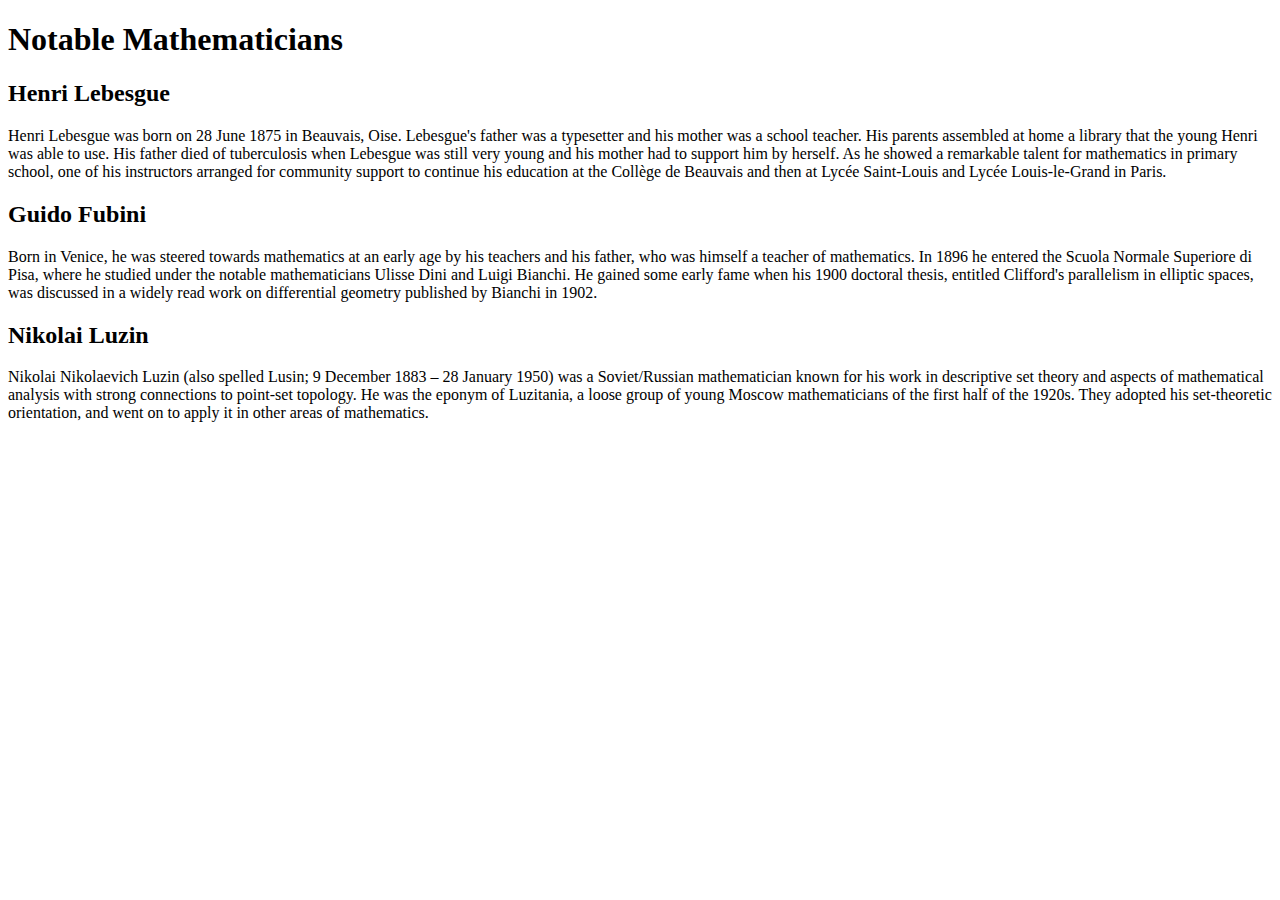
==== module2_solution/index.html @ c3d04e18 "module2 solution" ====
<!DOCTYPE html>
<html lang="en">

<head>
    <meta charset="utf-8">
    <meta name="viewport" content="width=device-width, initial-scale=1">
    <title>Assignment Solution for Module 2</title>
    <link rel="stylesheet" href="css/style.css">
</head>

<body>
    <h1>Notable Mathematicians</h1>
    <div class="row">
        <div class="col-lg-4 col-md-6 col-sm-12">
            <section class="lebesgue">
                <h2>Henri Lebesgue</h2>
                <p>
                    Henri Lebesgue was born on 28 June 1875 in Beauvais, Oise. Lebesgue's father was a typesetter and his mother was a school teacher. His parents assembled at home a library that the young Henri was able to use. His father died of tuberculosis when Lebesgue
                    was still very young and his mother had to support him by herself. As he showed a remarkable talent for mathematics in primary school, one of his instructors arranged for community support to continue his education at the Collège de
                    Beauvais and then at Lycée Saint-Louis and Lycée Louis-le-Grand in Paris.
                </p>
            </section>
        </div>
        <div class="col-lg-4 col-md-6 col-sm-12">
            <section class="fubini">
                <h2>Guido Fubini</h2>
                <p>
                    Born in Venice, he was steered towards mathematics at an early age by his teachers and his father, who was himself a teacher of mathematics. In 1896 he entered the Scuola Normale Superiore di Pisa, where he studied under the notable mathematicians Ulisse
                    Dini and Luigi Bianchi. He gained some early fame when his 1900 doctoral thesis, entitled Clifford's parallelism in elliptic spaces, was discussed in a widely read work on differential geometry published by Bianchi in 1902.
                </p>
            </section>
        </div>
        <div class="col-lg-4 col-md-12 col-sm-12">
            <section class="luzin">
                <h2>Nikolai Luzin</h2>
                <p>
                    Nikolai Nikolaevich Luzin (also spelled Lusin;   9 December 1883 – 28 January 1950) was a Soviet/Russian mathematician known for his work in descriptive set theory and aspects of mathematical analysis with strong connections to point-set topology. He was
                    the eponym of Luzitania, a loose group of young Moscow mathematicians of the first half of the 1920s. They adopted his set-theoretic orientation, and went on to apply it in other areas of mathematics.
                </p>
            </section>
        </div>
    </div>
</body>

</html>
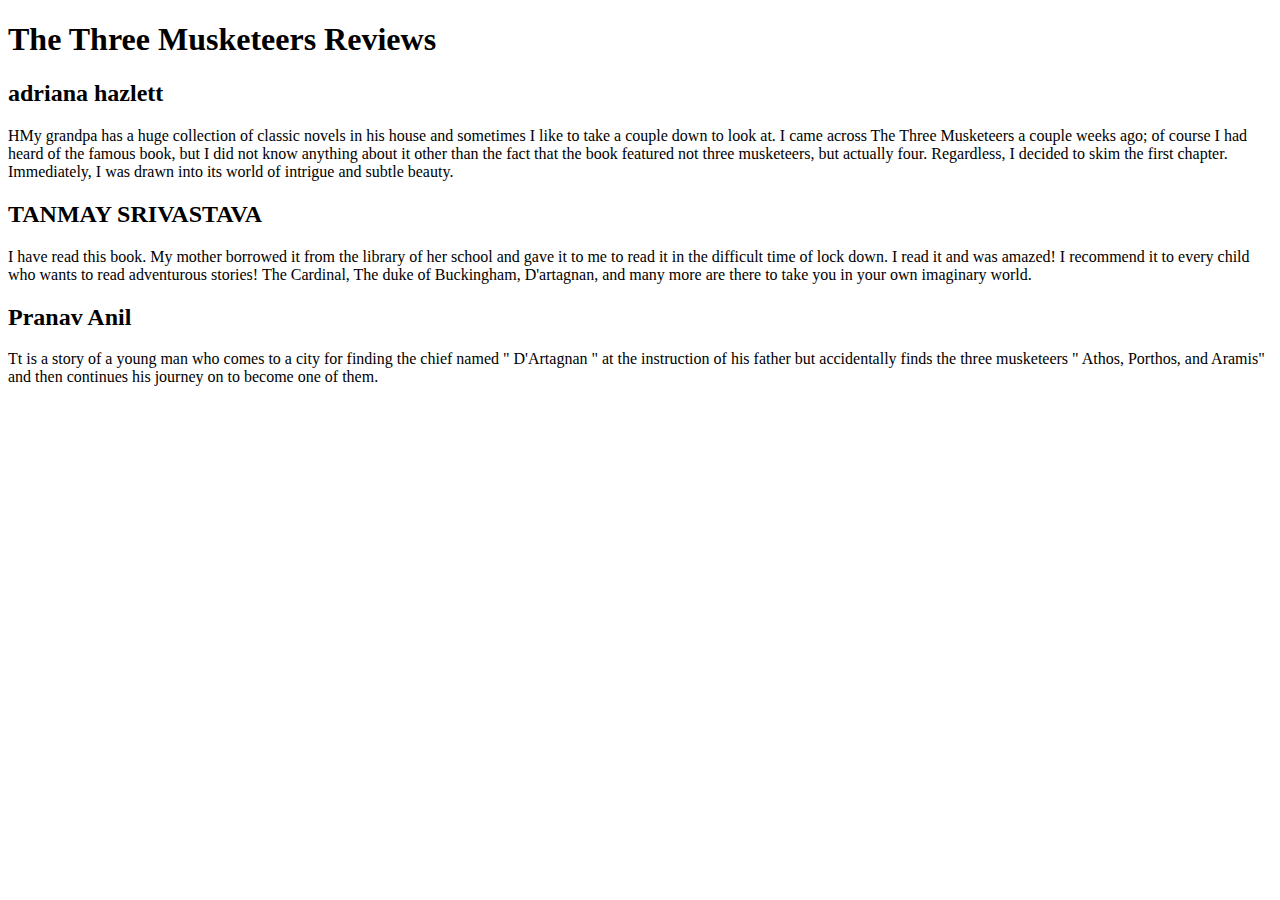
==== commit 01a6cda7: "minor change" ====
--- a/module2_solution/index.html
+++ b/module2_solution/index.html
@@ -9,33 +9,29 @@
 </head>
 
 <body>
-    <h1>Notable Mathematicians</h1>
+    <h1>The Three Musketeers Reviews</h1>
     <div class="row">
         <div class="col-lg-4 col-md-6 col-sm-12">
-            <section class="lebesgue">
-                <h2>Henri Lebesgue</h2>
+            <section class="adriana">
+                <h2>adriana hazlett</h2>
                 <p>
-                    Henri Lebesgue was born on 28 June 1875 in Beauvais, Oise. Lebesgue's father was a typesetter and his mother was a school teacher. His parents assembled at home a library that the young Henri was able to use. His father died of tuberculosis when Lebesgue
-                    was still very young and his mother had to support him by herself. As he showed a remarkable talent for mathematics in primary school, one of his instructors arranged for community support to continue his education at the Collège de
-                    Beauvais and then at Lycée Saint-Louis and Lycée Louis-le-Grand in Paris.
+                    HMy grandpa has a huge collection of classic novels in his house and sometimes I like to take a couple down to look at. I came across The Three Musketeers a couple weeks ago; of course I had heard of the famous book, but I did not know anything about it other than the fact that the book featured not three musketeers, but actually four. Regardless, I decided to skim the first chapter. Immediately, I was drawn into its world of intrigue and subtle beauty.
                 </p>
             </section>
         </div>
         <div class="col-lg-4 col-md-6 col-sm-12">
-            <section class="fubini">
-                <h2>Guido Fubini</h2>
+            <section class="tanmay">
+                <h2>TANMAY SRIVASTAVA</h2>
                 <p>
-                    Born in Venice, he was steered towards mathematics at an early age by his teachers and his father, who was himself a teacher of mathematics. In 1896 he entered the Scuola Normale Superiore di Pisa, where he studied under the notable mathematicians Ulisse
-                    Dini and Luigi Bianchi. He gained some early fame when his 1900 doctoral thesis, entitled Clifford's parallelism in elliptic spaces, was discussed in a widely read work on differential geometry published by Bianchi in 1902.
+                    I have read this book. My mother borrowed it from the library of her school and gave it to me to read it in the difficult time of lock down. I read it and was amazed! I recommend it to every child who wants to read adventurous stories! The Cardinal, The duke of Buckingham, D'artagnan, and many more are there to take you in your own imaginary world.
                 </p>
             </section>
         </div>
         <div class="col-lg-4 col-md-12 col-sm-12">
-            <section class="luzin">
-                <h2>Nikolai Luzin</h2>
+            <section class="Pranav">
+                <h2>Pranav Anil</h2>
                 <p>
-                    Nikolai Nikolaevich Luzin (also spelled Lusin;   9 December 1883 – 28 January 1950) was a Soviet/Russian mathematician known for his work in descriptive set theory and aspects of mathematical analysis with strong connections to point-set topology. He was
-                    the eponym of Luzitania, a loose group of young Moscow mathematicians of the first half of the 1920s. They adopted his set-theoretic orientation, and went on to apply it in other areas of mathematics.
+                    Tt is a story of a young man who comes to a city for finding the chief named " D'Artagnan " at the instruction of his father but accidentally finds the three musketeers " Athos, Porthos, and Aramis" and then continues his journey on to become one of them.
                 </p>
             </section>
         </div>
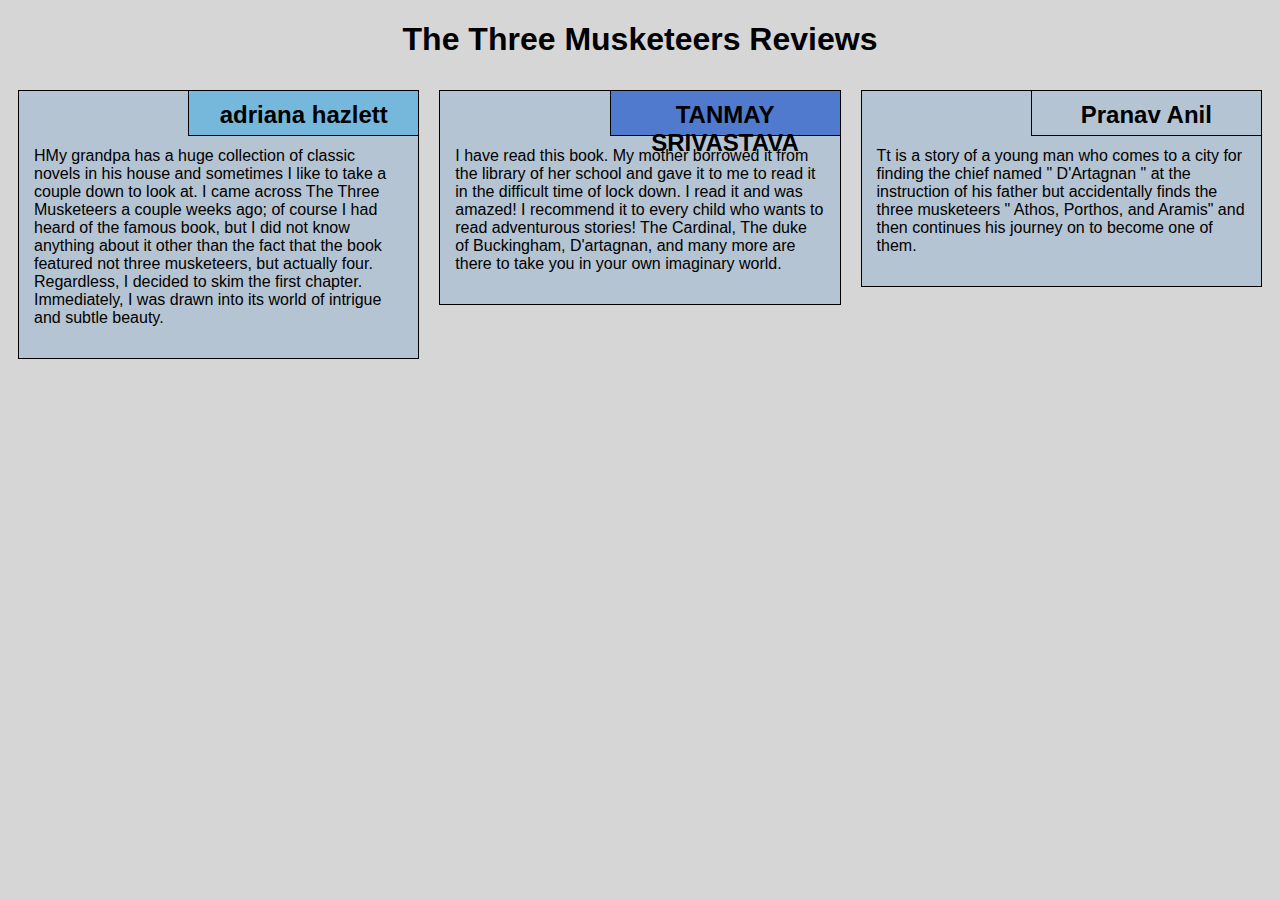
==== commit ef7db731: "updated" ====
--- a/module2_solution/index.html
+++ b/module2_solution/index.html
@@ -5,7 +5,7 @@
     <meta charset="utf-8">
     <meta name="viewport" content="width=device-width, initial-scale=1">
     <title>Assignment Solution for Module 2</title>
-    <link rel="stylesheet" href="css/style.css">
+    <link rel="stylesheet" href="CSS/style.css">
 </head>
 
 <body>
--- a/module2_solution/CSS/style.css
+++ b/module2_solution/CSS/style.css
@@ -0,0 +1,189 @@
+* {
+    box-sizing: border-box;
+    font-family: Helvetica;
+}
+
+body {
+    background-color: #d6d6d6;
+}
+
+h1 {
+    text-align: center;
+    color: black;
+}
+
+section {
+    border: 1px solid black;
+    background-color: #b5c4d2;
+    margin: 10px;
+}
+
+section>h2 {
+    float: right;
+    border-bottom: 1px solid black;
+    border-left: 1px solid black;
+    margin: 0;
+    width: 230px;
+    text-align: center;
+    font-style: Times;
+    font-size: 24px;
+    font-weight: bold;
+    height: 45px;
+    padding-top: 10px;
+}
+
+section.adriana>h2 {
+    background-color: #76b8db;
+}
+
+section.tanmay>h2 {
+    background-color: #4f7acd;
+}
+
+section.pranav>h2 {
+    color: #e2e2e2;
+    background-color: #10328a;
+}
+
+section>p {
+    padding: 40px 15px 15px 15px;
+}
+
+.row {
+    width: 100%;
+}
+
+
+/* Desktop view options */
+
+@media (min-width: 992px) {
+    .col-lg-1, .col-lg-2, .col-lg-3, .col-lg-4, .col-lg-5, .col-lg-6, .col-lg-7, .col-lg-8, .col-lg-9, .col-lg-10, .col-lg-11, .col-lg-12 {
+        float: left;
+    }
+    .col-lg-1 {
+        width: 8.33%;
+    }
+    .col-lg-2 {
+        width: 16.66%;
+    }
+    .col-lg-3 {
+        width: 25%;
+    }
+    .col-lg-4 {
+        width: 33.33%;
+    }
+    .col-lg-5 {
+        width: 41.66%;
+    }
+    .col-lg-6 {
+        width: 50%;
+    }
+    .col-lg-7 {
+        width: 58.33%;
+    }
+    .col-lg-8 {
+        width: 66.66%;
+    }
+    .col-lg-9 {
+        width: 74.99%;
+    }
+    .col-lg-10 {
+        width: 83.33%;
+    }
+    .col-lg-11 {
+        width: 91.66%;
+    }
+    .col-lg-12 {
+        width: 100%;
+    }
+}
+
+
+/* Tablet view options */
+
+@media (min-width: 768px) and (max-width: 991px) {
+    .col-md-1, .col-md-2, .col-md-3, .col-md-4, .col-md-5, .col-md-6, .col-md-7, .col-md-8, .col-md-9, .col-md-10, .col-md-11, .col-md-12 {
+        float: left;
+    }
+    .col-md-1 {
+        width: 8.33%;
+    }
+    .col-md-2 {
+        width: 16.66%;
+    }
+    .col-md-3 {
+        width: 25%;
+    }
+    .col-md-4 {
+        width: 33.33%;
+    }
+    .col-md-5 {
+        width: 41.66%;
+    }
+    .col-md-6 {
+        width: 50%;
+    }
+    .col-md-7 {
+        width: 58.33%;
+    }
+    .col-md-8 {
+        width: 66.66%;
+    }
+    .col-md-9 {
+        width: 74.99%;
+    }
+    .col-md-10 {
+        width: 83.33%;
+    }
+    .col-md-11 {
+        width: 91.66%;
+    }
+    .col-md-12 {
+        width: 100%;
+    }
+}
+
+
+/* Mobile view options */
+
+@media (max-width: 767px) {
+    .col-sm-1, .col-sm-2, .col-sm-3, .col-sm-4, .col-sm-5, .col-sm-6, .col-sm-7, .col-sm-8, .col-sm-9, .col-sm-10, .col-sm-11, .col-sm-12 {
+        float: left;
+    }
+    .col-sm-1 {
+        width: 8.33%;
+    }
+    .col-sm-2 {
+        width: 16.66%;
+    }
+    .col-sm-3 {
+        width: 25%;
+    }
+    .col-sm-4 {
+        width: 33.33%;
+    }
+    .col-sm-5 {
+        width: 41.66%;
+    }
+    .col-sm-6 {
+        width: 50%;
+    }
+    .col-sm-7 {
+        width: 58.33%;
+    }
+    .col-sm-8 {
+        width: 66.66%;
+    }
+    .col-sm-9 {
+        width: 74.99%;
+    }
+    .col-sm-10 {
+        width: 83.33%;
+    }
+    .col-sm-11 {
+        width: 91.66%;
+    }
+    .col-sm-12 {
+        width: 100%;
+    }
+}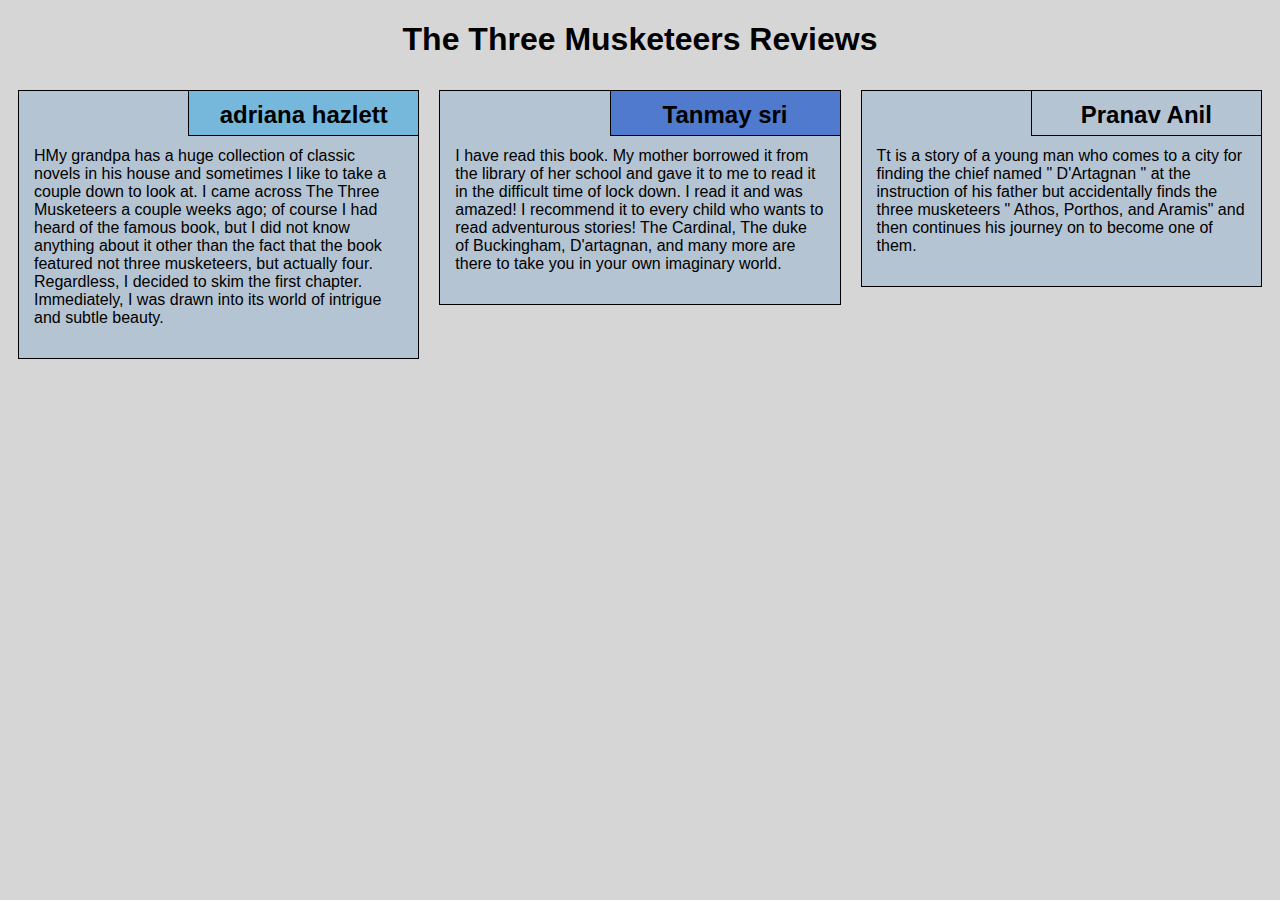
==== commit f348bb3e: "channge in name" ====
--- a/module2_solution/index.html
+++ b/module2_solution/index.html
@@ -21,7 +21,7 @@
         </div>
         <div class="col-lg-4 col-md-6 col-sm-12">
             <section class="tanmay">
-                <h2>TANMAY SRIVASTAVA</h2>
+                <h2>Tanmay sri</h2>
                 <p>
                     I have read this book. My mother borrowed it from the library of her school and gave it to me to read it in the difficult time of lock down. I read it and was amazed! I recommend it to every child who wants to read adventurous stories! The Cardinal, The duke of Buckingham, D'artagnan, and many more are there to take you in your own imaginary world.
                 </p>
